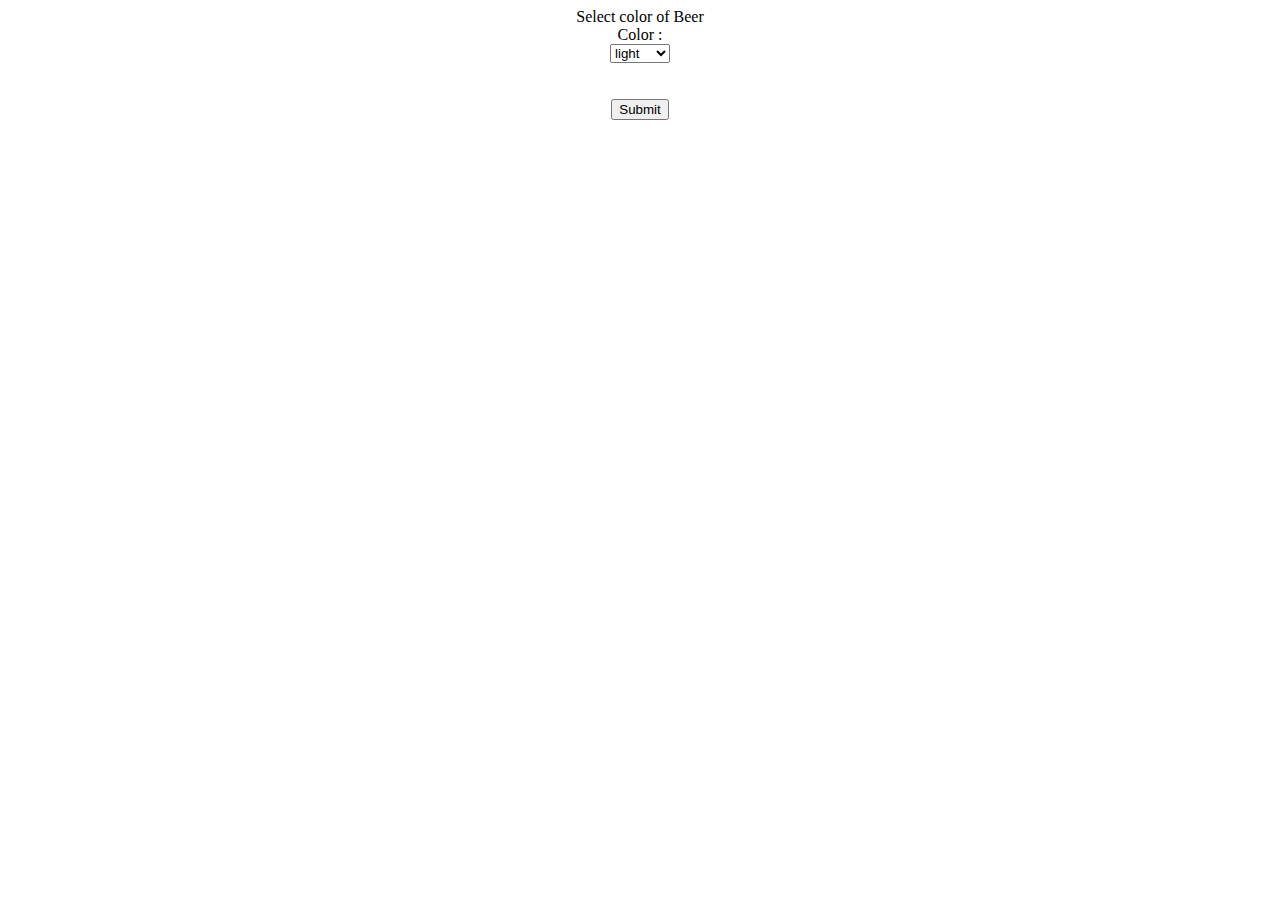
==== TheMVCApp/WebContent/form.html @ 13067050 "Adding TheMVCApp to source control." ====
<!DOCTYPE html PUBLIC "-//W3C//DTD HTML 4.01 Transitional//EN" "http://www.w3.org/TR/html4/loose.dtd">
<html>
<head>
<meta http-equiv="Content-Type" content="text/html; charset=ISO-8859-1">
<title>Beer Selection page</title>
</head>
<body>
<center>
Select color of Beer
<form method="POST" action="selectBeer.do">
Color : <br/>
<select name="color" size="1">
<option value="light">light</option>
<option value="dark">dark</option>
<option value="amber">amber</option>
<option value="brown">brown</option>
</select>
<br/><br/><br/>
<input type="submit"> 
</center>
</form>
</body>
</html>
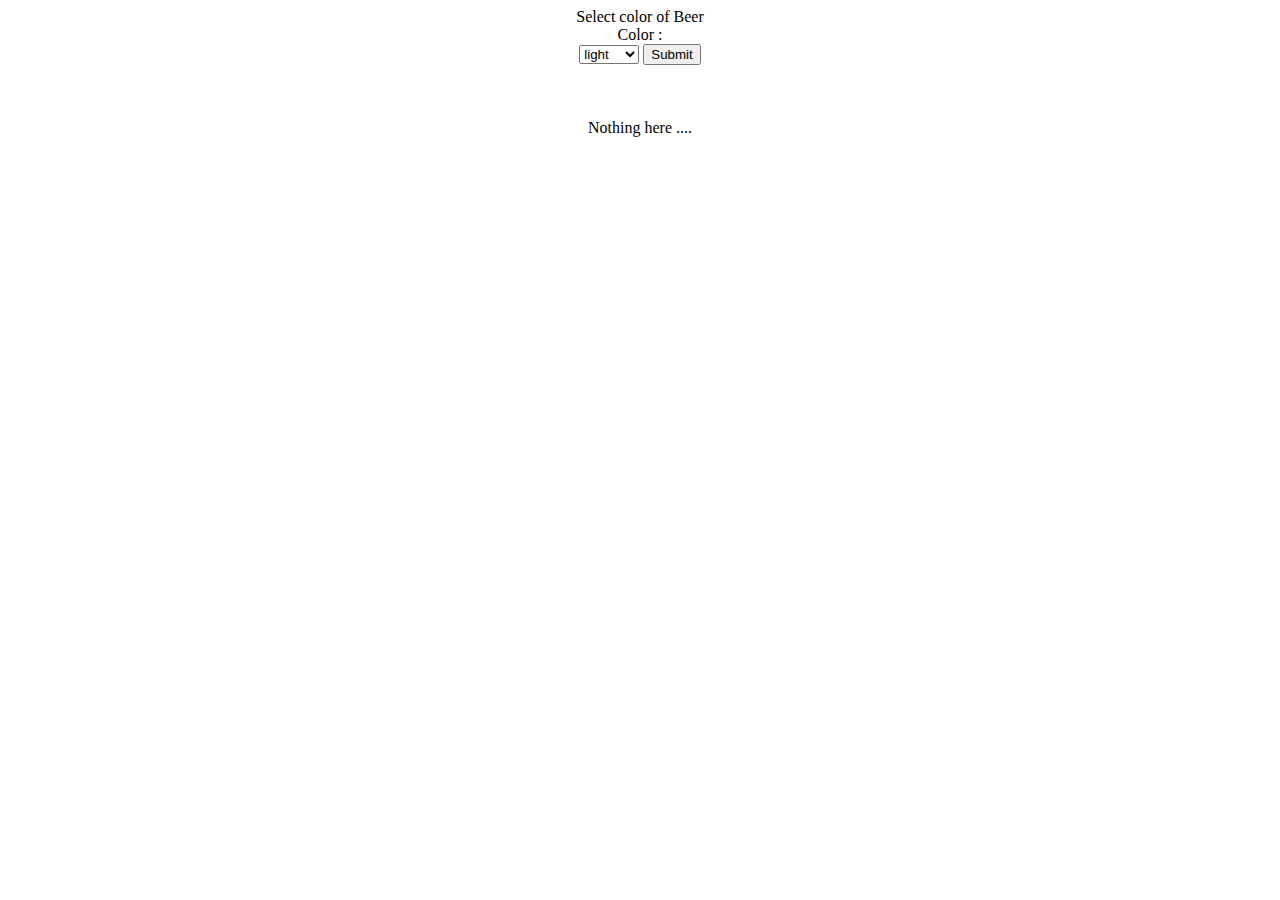
==== commit d8c06924: "Adding TheMVCApp to source control. 1. Controller - BeerSelectController 2. Model - BeerExpertModel " ====
--- a/TheMVCApp/WebContent/form.html
+++ b/TheMVCApp/WebContent/form.html
@@ -15,9 +15,12 @@
 <option value="amber">amber</option>
 <option value="brown">brown</option>
 </select>
-<br/><br/><br/>
-<input type="submit"> 
+<input type="submit">
+</form>
+<br/><br/><br/> 
+<form method="post" id="2ndForm" action="selectBeer.do">
+Nothing here ....
+</form>
 </center>
-</form>
 </body>
 </html>